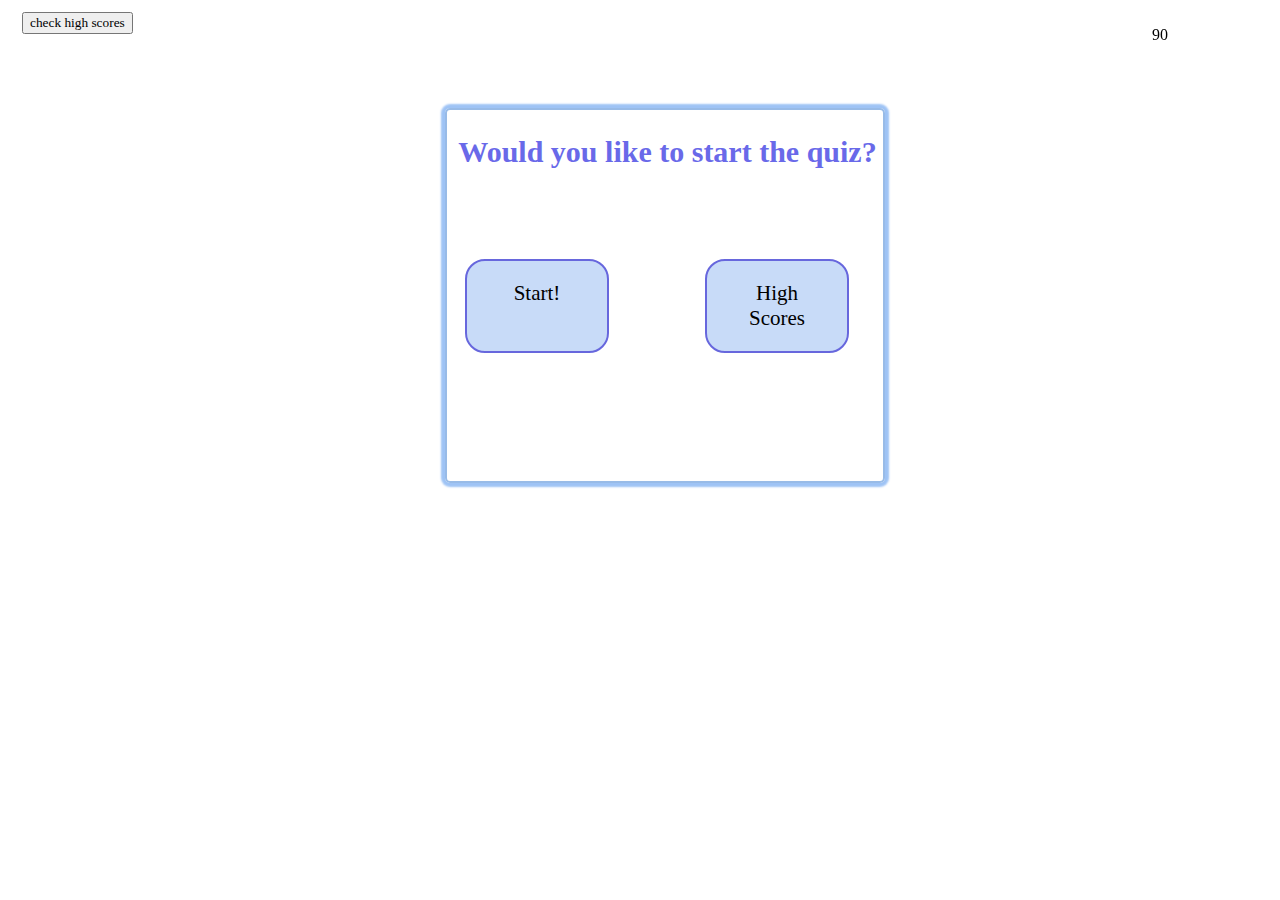
==== index.html @ 62a8761a "added score counter with questiion validation, added stop time function when came is over. added sco" ====
<!DOCTYPE html>
<html lang="en">
  <head>
    <meta charset="UTF-8" />
    <meta name="viewport" content="width=device-width, initial-scale=1.0" />
    <title>Quiz Fun</title>
    <link rel="stylesheet" href="style.css" />
  </head>
  <body>
    <div class="container">
      <!-- //start button  -->
      <div id="start-container" class="card">
        <h1>Would you like to start the quiz?</h1>
        <div id="start-box" class="btn-grid">
          <button id="start" class="btn">Start!</button>
          <button class="btn" id="scoreBtn">High Scores</button>
        </div>
      </div>

      <!-- Question card or box  -->
      <div id="quiz-box" class="card hide">
        <h1 id="question"></h1>
        <div class="choice-container" id="answers"></div>
        <footer>
          <p id="CorrectIncorrect"></p>
        </footer>
      </div>

      <!-- timer element  -->
      <div class="timer-container">
        <div id="timer">
          <p id="display-time"></p>
        </div>
      </div>

      <!-- link to score card  -->
      <div id="scorecard-link">
        <button id="link-score">check high scores</button>
      </div>

      <!-- Score card -->
      <div id="score-card" class="card hide">
        <h1>All Done! Input your name to check high scores</h1>
        <h2 id="your-score"></h2>
        <form id="score-form">
          <label for="fname">Initials:</label>
          <input type="text" id="initials" />
          <input type="submit" id="submitBtn" value="submit" />
        </form>
      </div>

      <div id="highscore" class="card hide">
        <h1>High Scores</h1>
        <ul id="score-list" class="listgroup"></ul>
        <button id="play-again" class="qBtn">Play Again!</button>
      </div>
    </div>

    <script src="script.js"></script>
    <script
      src="https://code.jquery.com/jquery-3.2.1.slim.min.js"
      integrity="sha384-KJ3o2DKtIkvYIK3UENzmM7KCkRr/rE9/Qpg6aAZGJwFDMVNA/GpGFF93hXpG5KkN"
      crossorigin="anonymous"
    ></script>
    <script
      src="https://cdnjs.cloudflare.com/ajax/libs/popper.js/1.12.9/umd/popper.min.js"
      integrity="sha384-ApNbgh9B+Y1QKtv3Rn7W3mgPxhU9K/ScQsAP7hUibX39j7fakFPskvXusvfa0b4Q"
      crossorigin="anonymous"
    ></script>
    <script
      src="https://maxcdn.bootstrapcdn.com/bootstrap/4.0.0/js/bootstrap.min.js"
      integrity="sha384-JZR6Spejh4U02d8jOt6vLEHfe/JQGiRRSQQxSfFWpi1MquVdAyjUar5+76PVCmYl"
      crossorigin="anonymous"
    ></script>
  </body>
</html>
---- style.css ----
*,
::before,
::after {
  box-sizing: border-box;
  font-family: Cambria, Cochin, Georgia, Times, "Times New Roman", serif;
}

body {
  box-sizing: border-box;
  font-family: Cambria, Cochin, Georgia, Times, "Times New Roman", serif;
  justify-content: center;
  display: flex;
  align-items: center;
}
.container {
  height: 100px;
}

#timer {
  position: fixed;
  width: 10%;
  float: right;
  padding: 0px;
  top: 10px;
  left: 90%;
}

#scorecard-link {
  clear: both;
  width: 25%;
  float: left;
  padding: 2px;
  position: fixed;
  top: 10px;
  left: 20px;
}

h1 {
  padding: 5px;
  font-size: 30px;
  margin-left: 5px;
  font-weight: 500;
  color: rgb(105, 105, 233);
  font-weight: bold;
  margin-bottom: 10px;
  text-align: center;
  font-family: Cambria, Cochin, Georgia, Times, "Times New Roman", serif;
}

.card {
  clear: both;
  display: auto;
  border: 2px solid rgb(152, 187, 231);
  box-shadow: 0px 0px 2px 4px rgba(156, 194, 245, 0.986);
  width: 550px;
  max-width: 80%;
  height: 375px;
  position: relative;
  top: 100px;
  left: 80px;
  border-radius: 5px;
  margin: none;
}

.score-card {
}

#start-box {
}

.btn-grid {
  display: grid;
  grid-template-columns: repeat(2, auto);
  justify-content: center;
}

.btn {
  width: 200px;
  max-width: 60%;
  display: grid;
  grid-template-columns: repeat(1, auto);
  justify-content: center;
  gap: -20px;
  background-color: rgb(200, 219, 248);
  border: 2px solid rgb(103, 103, 221);
  padding: 20px;
  text-align: center;
  margin-top: 75px;
  text-decoration: none;
  border-radius: 20px 20px;
  margin-left: 40px;
  font-size: 21px;
}

.btn:hover {
  background-color: rgb(243, 214, 160);
}

p {
}

.choice-container {
}

.qBtn {
  background-color: rgb(200, 219, 248);
  display: flex;
  color: rgb(7, 63, 112);
  border: 1px solid rgb(103, 103, 221);
  border-radius: 5px 5px;
  margin-bottom: 10px;
  font-size: 20px;
  margin-left: 20px;
  padding: 5px;
  border-radius: 10px 10px;
  margin-right: 20px;
}

.qBtn:hover {
  background-color: rgb(243, 214, 160);
}

.choice-letter {
  margin-right: 15px;
  margin-left: 5px;
}

.hide {
  display: none;
}

#score-form {
  margin-top: 100px;
  color: rgb(105, 105, 233);
  font-size: 20px;
  margin-left: 75px;
}

#play-again {
  position: relative;
  top: 200px;
  left: 135px;
  padding: 20px;
}

#score-list {
  position: relative;
  top: 10px;
}

.score-box {
  display: flexbox;
  justify-self: center;
  position: relative;
  top: -30px;
}

.score-item {
  margin-left: 20px;
  position: relative;
  top: -45px;
}
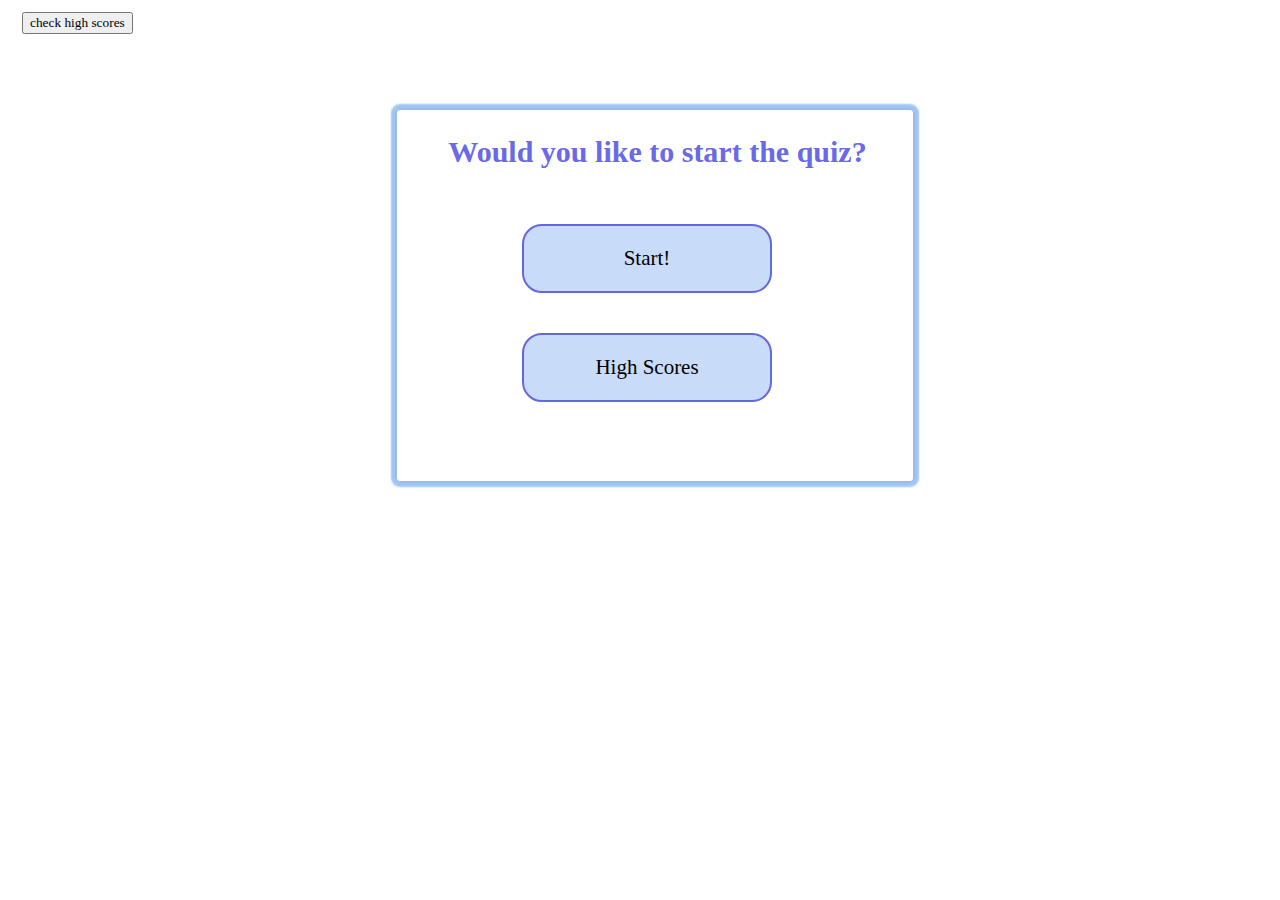
==== commit 90834c96: "fixed correct/incorrect bug. added event for highscore btnand stored initials and score in storage." ====
--- a/index.html
+++ b/index.html
@@ -22,7 +22,7 @@
         <h1 id="question"></h1>
         <div class="choice-container" id="answers"></div>
         <footer>
-          <p id="CorrectIncorrect"></p>
+          <p id="correctIncorrect"></p>
         </footer>
       </div>
 
@@ -47,6 +47,9 @@
           <input type="text" id="initials" />
           <input type="submit" id="submitBtn" value="submit" />
         </form>
+        <footer>
+          <p id="correct-incorrect"></p>
+        </footer>
       </div>
 
       <div id="highscore" class="card hide">
@@ -57,20 +60,5 @@
     </div>
 
     <script src="script.js"></script>
-    <script
-      src="https://code.jquery.com/jquery-3.2.1.slim.min.js"
-      integrity="sha384-KJ3o2DKtIkvYIK3UENzmM7KCkRr/rE9/Qpg6aAZGJwFDMVNA/GpGFF93hXpG5KkN"
-      crossorigin="anonymous"
-    ></script>
-    <script
-      src="https://cdnjs.cloudflare.com/ajax/libs/popper.js/1.12.9/umd/popper.min.js"
-      integrity="sha384-ApNbgh9B+Y1QKtv3Rn7W3mgPxhU9K/ScQsAP7hUibX39j7fakFPskvXusvfa0b4Q"
-      crossorigin="anonymous"
-    ></script>
-    <script
-      src="https://maxcdn.bootstrapcdn.com/bootstrap/4.0.0/js/bootstrap.min.js"
-      integrity="sha384-JZR6Spejh4U02d8jOt6vLEHfe/JQGiRRSQQxSfFWpi1MquVdAyjUar5+76PVCmYl"
-      crossorigin="anonymous"
-    ></script>
   </body>
 </html>
--- a/style.css
+++ b/style.css
@@ -16,6 +16,7 @@
   height: 100px;
 }
 
+/* css for timer  */
 #timer {
   position: fixed;
   width: 10%;
@@ -25,6 +26,7 @@
   left: 90%;
 }
 
+/* link to high scores */
 #scorecard-link {
   clear: both;
   width: 25%;
@@ -35,6 +37,7 @@
   left: 20px;
 }
 
+/* h1 for all cards  */
 h1 {
   padding: 5px;
   font-size: 30px;
@@ -47,12 +50,13 @@
   font-family: Cambria, Cochin, Georgia, Times, "Times New Roman", serif;
 }
 
+/* genneral card style  */
 .card {
   clear: both;
   display: auto;
   border: 2px solid rgb(152, 187, 231);
   box-shadow: 0px 0px 2px 4px rgba(156, 194, 245, 0.986);
-  width: 550px;
+  width: 650px;
   max-width: 80%;
   height: 375px;
   position: relative;
@@ -68,27 +72,28 @@
 #start-box {
 }
 
-.btn-grid {
+/* grid for start high score button  */
+/* .btn-grid {
   display: grid;
   grid-template-columns: repeat(2, auto);
   justify-content: center;
-}
+} */
 
 .btn {
-  width: 200px;
+  width: 250px;
+  float: left;
   max-width: 60%;
-  display: grid;
-  grid-template-columns: repeat(1, auto);
-  justify-content: center;
-  gap: -20px;
+  margin: auto;
+  display: block;
+  justify-self: center;
   background-color: rgb(200, 219, 248);
   border: 2px solid rgb(103, 103, 221);
   padding: 20px;
   text-align: center;
-  margin-top: 75px;
+  margin-top: 40px;
   text-decoration: none;
   border-radius: 20px 20px;
-  margin-left: 40px;
+  margin-left: 125px;
   font-size: 21px;
 }
 
@@ -137,9 +142,10 @@
 }
 
 #play-again {
-  position: relative;
-  top: 200px;
-  left: 135px;
+  clear: both;
+  position: absolute;
+  top: 275px;
+  left: 160px;
   padding: 20px;
 }
 
@@ -156,7 +162,23 @@
 }
 
 .score-item {
+  float: left;
   margin-left: 20px;
-  position: relative;
+  position: absolute;
   top: -45px;
 }
+
+#correctIncorrect {
+  margin-left: 25px;
+  color: red;
+  font-size: 24px;
+}
+
+#correct-incorrect {
+  margin-left: 25px;
+  color: red;
+  margin-top: 100px;
+  font-size: 24px;
+}
+
+/*box shaddow; 0 4px 8px 0 rgba(0,0,0,0.2); */
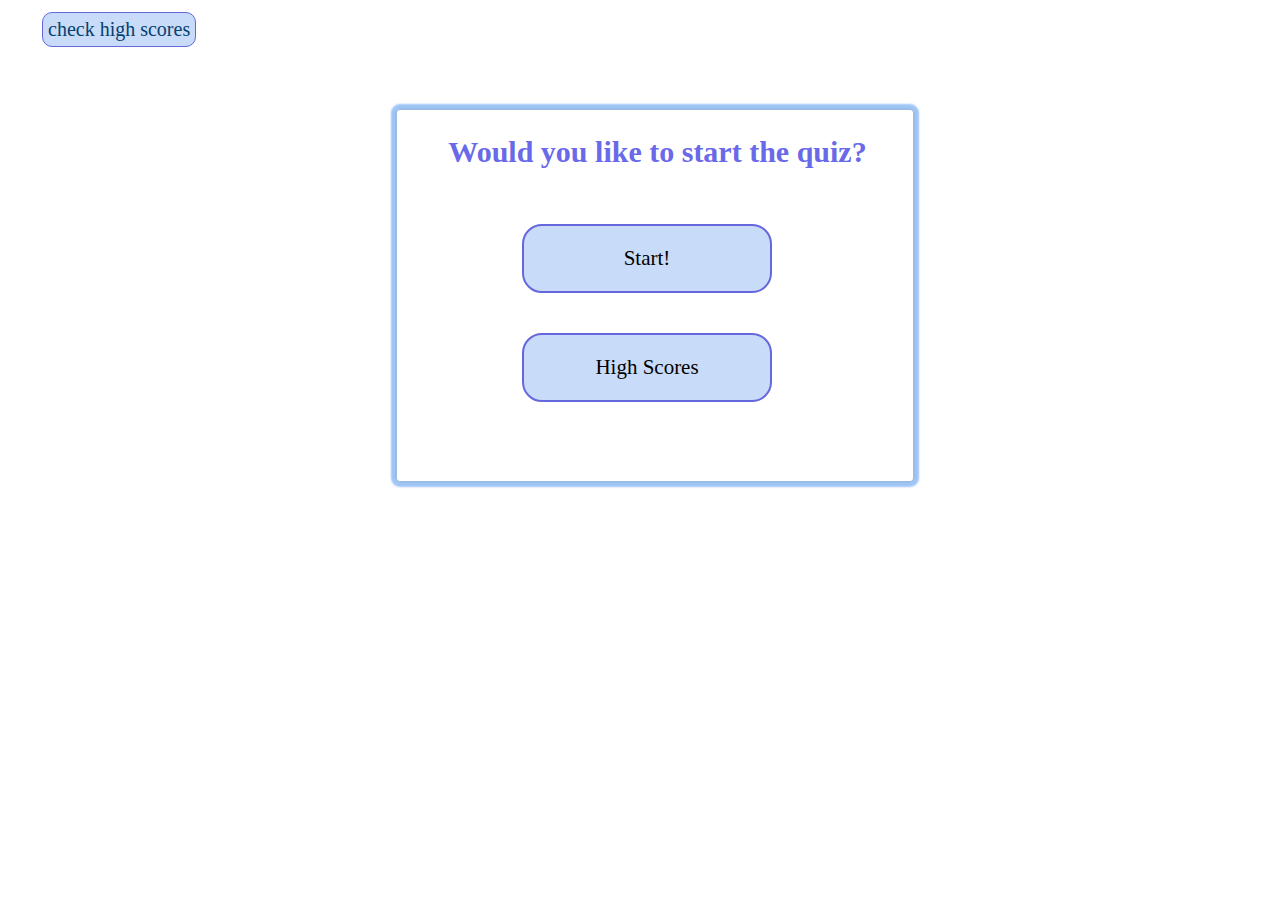
==== commit 9838c64e: "final script css and index -everythign working." ====
--- a/index.html
+++ b/index.html
@@ -35,7 +35,7 @@
 
       <!-- link to score card  -->
       <div id="scorecard-link">
-        <button id="link-score">check high scores</button>
+        <button id="link-score" class="qBtn">check high scores</button>
       </div>
 
       <!-- Score card -->
@@ -55,7 +55,8 @@
       <div id="highscore" class="card hide">
         <h1>High Scores</h1>
         <ul id="score-list" class="listgroup"></ul>
-        <button id="play-again" class="qBtn">Play Again!</button>
+        <button id="play-again" class="qBtn">Play Again!!</button>
+        <button id="clear-scores" class="qBtn">Clear Scores</button>
       </div>
     </div>
 
--- a/style.css
+++ b/style.css
@@ -138,15 +138,15 @@
   margin-top: 100px;
   color: rgb(105, 105, 233);
   font-size: 20px;
-  margin-left: 75px;
+  margin-left: 100px;
 }
 
 #play-again {
   clear: both;
   position: absolute;
-  top: 275px;
+  top: 250px;
   left: 160px;
-  padding: 20px;
+  padding: 10px;
 }
 
 #score-list {
@@ -160,12 +160,16 @@
   position: relative;
   top: -30px;
 }
-
+#highscore {
+  overflow: auto;
+}
 .score-item {
-  float: left;
-  margin-left: 20px;
-  position: absolute;
-  top: -45px;
+  margin-left: 0px;
+  position: relative;
+  top: 0px;
+  color: rgb(103, 103, 221);
+  font-size: 20px;
+  list-style-type: none;
 }
 
 #correctIncorrect {
@@ -181,4 +185,23 @@
   font-size: 24px;
 }
 
+#clear-scores {
+  clear: both;
+  position: absolute;
+  top: 300px;
+  left: 160px;
+  padding: 10px;
+}
+
+#display-time {
+  color: red;
+  font-size: 40px;
+  font-weight: bold;
+  margin-top: 30px;
+}
+
+#your-score {
+  color: red;
+  margin-left: 150px;
+}
 /*box shaddow; 0 4px 8px 0 rgba(0,0,0,0.2); */
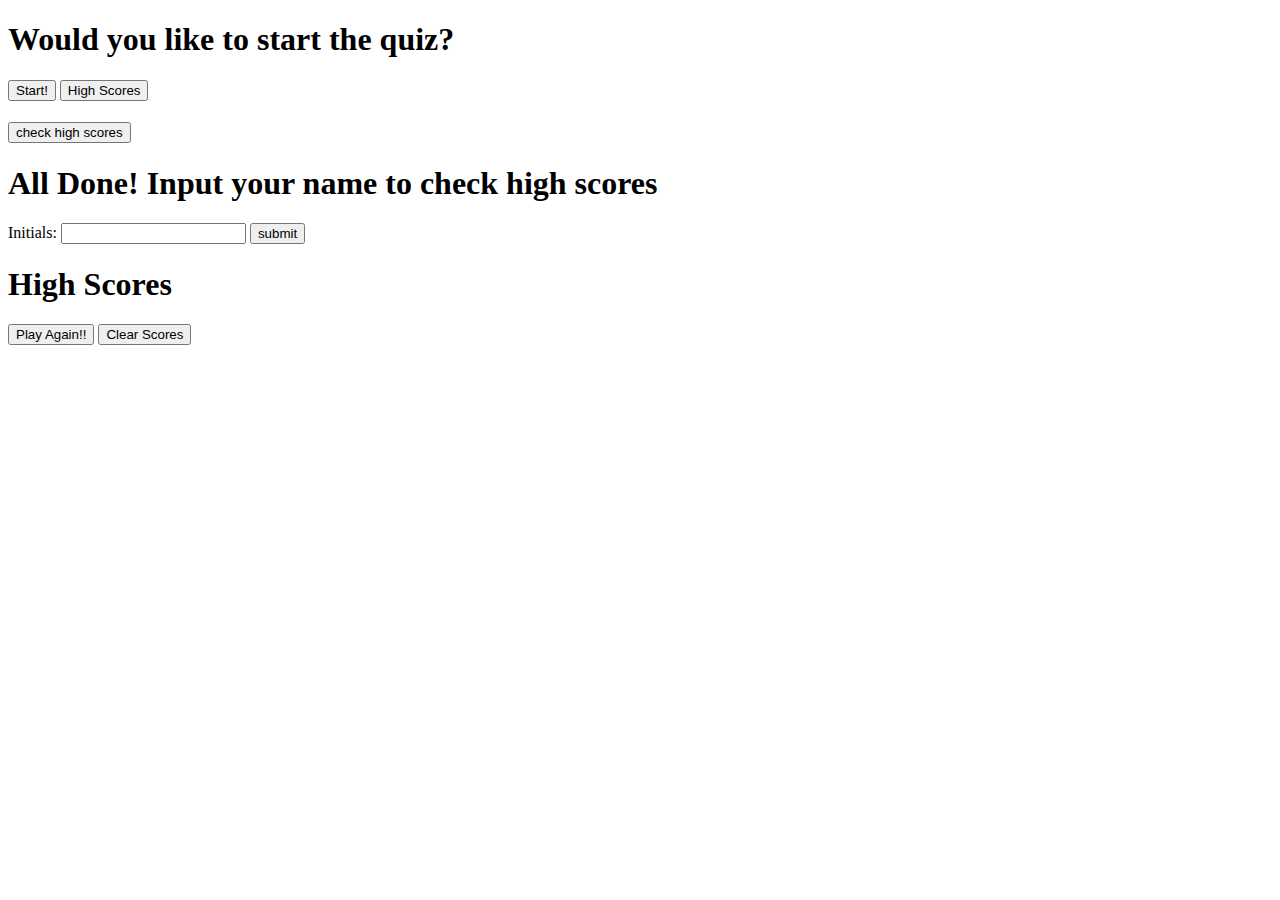
==== commit 2bf94c3b: "moved script and style in assets folder." ====
--- a/index.html
+++ b/index.html
@@ -42,6 +42,7 @@
       <div id="score-card" class="card hide">
         <h1>All Done! Input your name to check high scores</h1>
         <h2 id="your-score"></h2>
+        <p id="your-score"></p>
         <form id="score-form">
           <label for="fname">Initials:</label>
           <input type="text" id="initials" />
@@ -60,6 +61,6 @@
       </div>
     </div>
 
-    <script src="script.js"></script>
+    <script src="./assets/script.js"></script>
   </body>
 </html>
